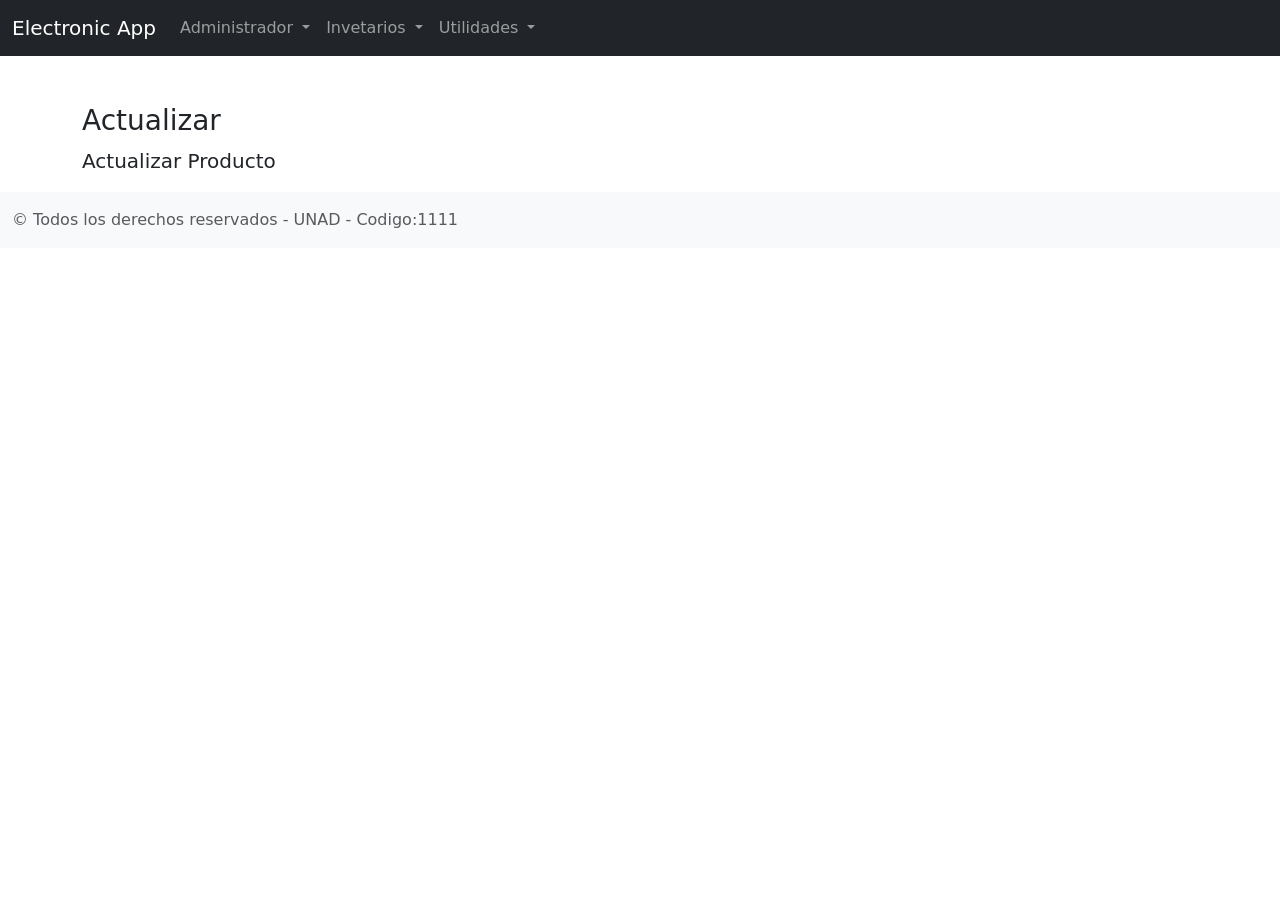
==== actualizarProducto.html @ e36102ec "Creacion de paginas crear,actualizar, consular, elimanr y adicion de hipervinculos" ====
<!doctype html>
<html lang="en">
  <link>
    <meta charset="utf-8">
    <meta name="viewport" content="width=device-width, initial-scale=1">
    <title>ElectronicApp</title>
    <link href="https://cdn.jsdelivr.net/npm/bootstrap@5.2.2/dist/css/bootstrap.min.css" rel="stylesheet" integrity="sha384-Zenh87qX5JnK2Jl0vWa8Ck2rdkQ2Bzep5IDxbcnCeuOxjzrPF/et3URy9Bv1WTRi" crossorigin="anonymous">
    <link href="css/index.css" rel="stylesheet"link>
  </head>
  <body>
    <header>
        <nav class="navbar navbar-expand-lg navbar-dark bg-dark">
            <div class="container-fluid">
                <a class="navbar-brand" href="index.html">Electronic App</a>
                    <button class="navbar-toggler" type="button" data-bs-toggle="collapse" data-bs-target="#navbarNavDropdown" aria-controls="navbarNavDropdown" aria-expanded="false" aria-label="Toggle navigation">
                        <span class="navbar-toggler-icon"></span>
                    </button>
                    <div class="collapse navbar-collapse" id="navbarNavDropdown">
                        <ul class="navbar-nav">
                            <li class="nav-item dropdown">
                                <a class="nav-link dropdown-toggle" href="#" role="button" data-bs-toggle="dropdown" aria-expanded="false">
                                    Administrador
                                </a>
                                <ul class="dropdown-menu">
                                    <li>
                                        <a class="dropdown-item" href="#">Crear Base Datos</a>
                                    </li>
                                    <li>
                                        <a class="dropdown-item" href="#">Crear Tabla</a>
                                    </li>
                                    <li>
                                        <a class="dropdown-item" href="#">Generar Reporte PDF</a>
                                    </li>
                                    <li>
                                        <a class="dropdown-item" href="#">Generar Backup</a>
                                    </li>
                                </ul>
                            </li>
                        </ul>
                        <ul class="navbar-nav">
                            <li class="nav-item dropdown">
                                <a class="nav-link dropdown-toggle" href="#" role="button" data-bs-toggle="dropdown" aria-expanded="false">
                                    Invetarios
                                </a>
                                <ul class="dropdown-menu">
                                    <li>
                                        <a class="dropdown-item" href="crearProducto.html">Crear</a>
                                    </li>
                                    <li>
                                        <a class="dropdown-item" href="consultarProducto.html">Consultar</a>
                                    </li>
                                    <li>
                                        <a class="dropdown-item" href="actualizarProducto.html">Actualizar</a>
                                    </li>
                                    <li>
                                        <a class="dropdown-item" href="eliminarProducto.html">Eliminar</a>
                                    </li>
                                </ul>
                            </li>
                        </ul>
                        <ul class="navbar-nav">
                            <li class="nav-item dropdown">
                                <a class="nav-link dropdown-toggle" href="#" role="button" data-bs-toggle="dropdown" aria-expanded="false">
                                    Utilidades
                                </a>
                                <ul class="dropdown-menu">
                                    <li>
                                        <a class="dropdown-item" href="cacular_ventas.html">Calcular Ventas</a>
                                    </li>
                                    <li>
                                        <a class="dropdown-item" href="convertir_unidades.html">Conversion de Unidades</a>
                                    </li>
                                </ul>
                            </li>
                        </ul>
                    </div>
                </div>
            </nav>
        </header>
        <main class="flex-shrink-0">
            <div class="container">
                <h3 class="mt-5">
                    Actualizar
                </h3>
                <p class="lead">
                    Actualizar Producto
                </p>
            </div>
        </main>
        
        <footer class="footer mt-auto py-3 bg-light">
            <div class="container-fluid">
                <span class="text-muted">&copy; Todos los derechos reservados - UNAD - Codigo:1111</span>
            </div>
        </footer>
    <script src="https://cdn.jsdelivr.net/npm/bootstrap@5.2.2/dist/js/bootstrap.bundle.min.js" integrity="sha384-OERcA2EqjJCMA+/3y+gxIOqMEjwtxJY7qPCqsdltbNJuaOe923+mo//f6V8Qbsw3" crossorigin="anonymous"></script>
  </body>
</html>
---- css/index.css ----
.py-3 {
    padding-top: 1rem!important;
    padding-bottom: 1rem!important;
}
.mt-auto{
    margin-bottom: 1rem!important;
}
footer{
    display:block;
}
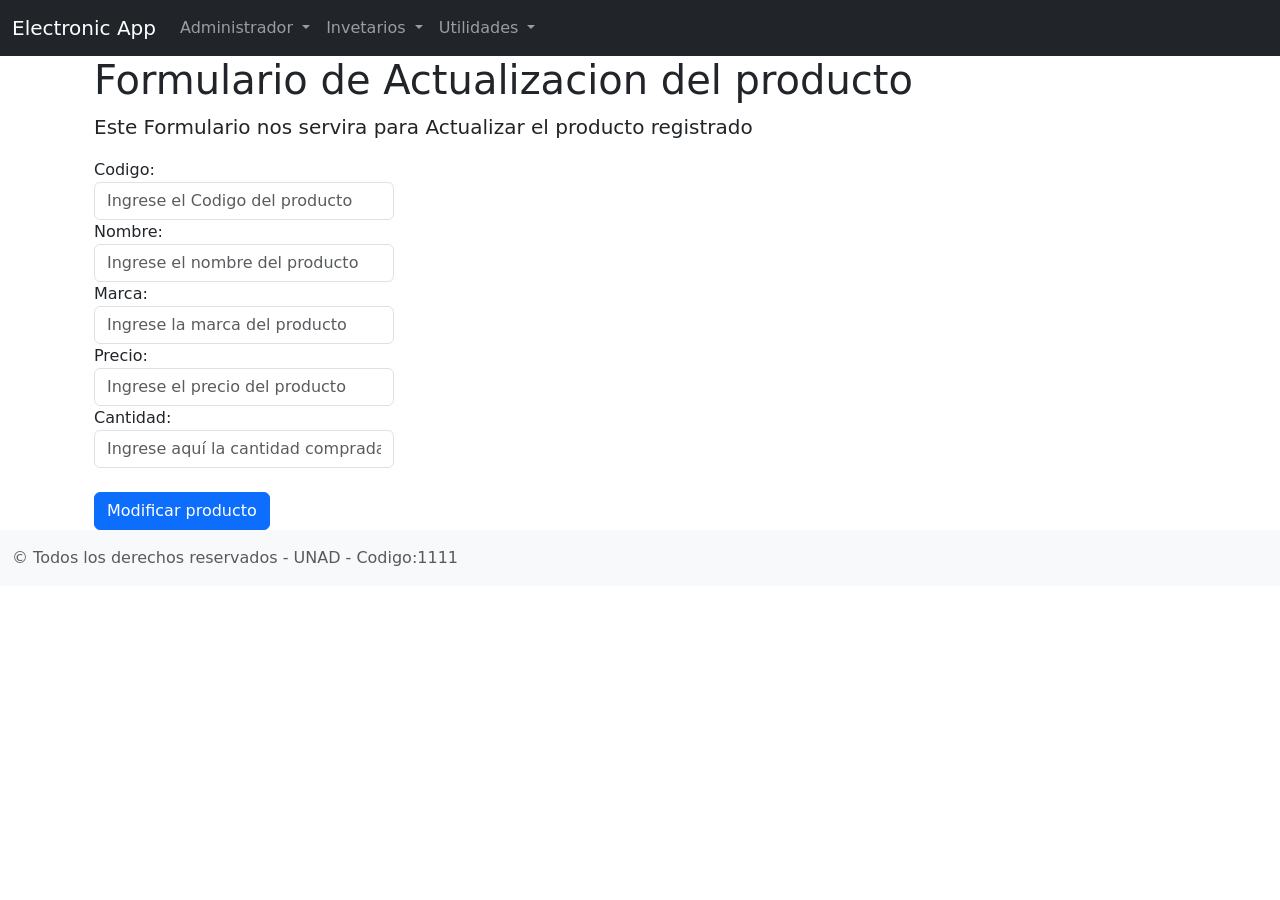
==== commit 5655ac42: "actualizacion actualizar" ====
--- a/actualizarProducto.html
+++ b/actualizarProducto.html
@@ -65,7 +65,7 @@
                                 </a>
                                 <ul class="dropdown-menu">
                                     <li>
-                                        <a class="dropdown-item" href="cacular_ventas.html">Calcular Ventas</a>
+                                        <a class="dropdown-item" href="calcularVentas.html">Calcular Ventas</a>
                                     </li>
                                     <li>
                                         <a class="dropdown-item" href="convertir_unidades.html">Conversion de Unidades</a>
@@ -79,13 +79,43 @@
         </header>
         <main class="flex-shrink-0">
             <div class="container">
-                <h3 class="mt-5">
-                    Actualizar
-                </h3>
-                <p class="lead">
-                    Actualizar Producto
+                <title>Formulario de Actualizacion del producto</title>
+  </head>
+  <body>
+<div class="container">
+  <h1>Formulario de Actualizacion del producto</h1>
+<p class="lead">
+                    Este Formulario nos servira para Actualizar el producto registrado
                 </p>
-            </div>
+
+    <form action="#" method="POST">
+  <div class="form-group">
+    <label for="email">Codigo:</label>
+    <input type="email" class="form-control" placeholder="Ingrese el Codigo del producto" id="email" name="e" style="width:300px">
+  </div>
+  <div class="form-group">
+    <label for="email">Nombre:</label>
+    <input type="text" class="form-control" placeholder="Ingrese el nombre del producto" id="email" name="n" style="width:300px">
+  </div>
+  <div class="form-group">
+    <label for="email">Marca:</label>
+    <input type="number" class="form-control" placeholder="Ingrese la marca del producto" id="email" name="t" style="width:300px">
+  </div>
+  <div class="form-group">
+    <label for="email">Precio:</label>
+    <input type="text" class="form-control" placeholder="Ingrese el precio del producto" id="email" name="c" style="width:300px">
+  </div>
+  <div class="form-group">
+    <label for="email">Cantidad:</label>
+    <input type="text" class="form-control" placeholder="Ingrese aquí la cantidad comprada" id="dir" name="di" style="width:300px">
+  </div>
+
+<br>
+
+  <button type="submit" class="btn btn-primary">Modificar producto</button>
+
+</form>
+</div>
         </main>
         
         <footer class="footer mt-auto py-3 bg-light">
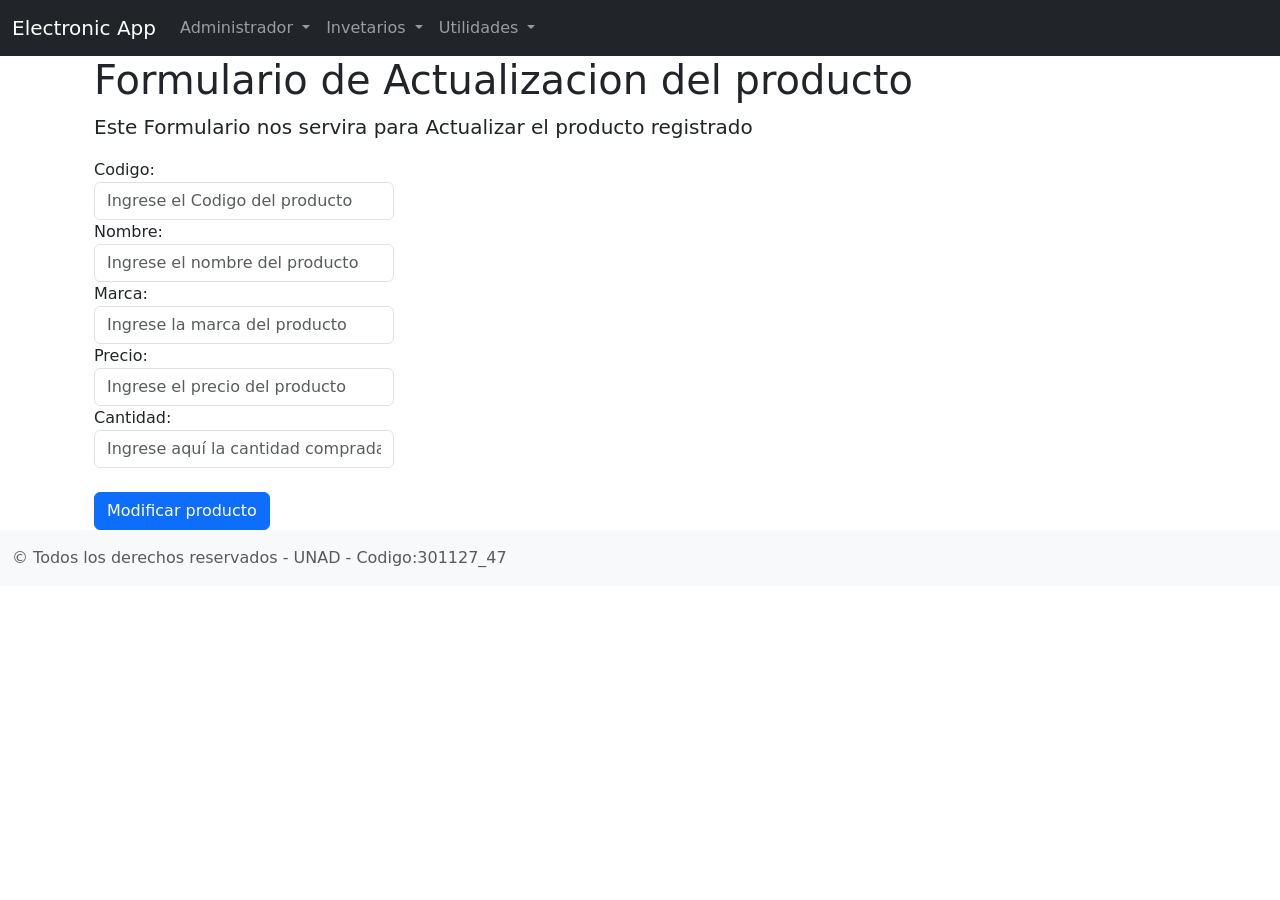
==== commit 790db389: "Ajuste del footer" ====
--- a/actualizarProducto.html
+++ b/actualizarProducto.html
@@ -120,7 +120,7 @@
         
         <footer class="footer mt-auto py-3 bg-light">
             <div class="container-fluid">
-                <span class="text-muted">&copy; Todos los derechos reservados - UNAD - Codigo:1111</span>
+                <span class="text-muted">&copy; Todos los derechos reservados - UNAD - Codigo:301127_47</span>
             </div>
         </footer>
     <script src="https://cdn.jsdelivr.net/npm/bootstrap@5.2.2/dist/js/bootstrap.bundle.min.js" integrity="sha384-OERcA2EqjJCMA+/3y+gxIOqMEjwtxJY7qPCqsdltbNJuaOe923+mo//f6V8Qbsw3" crossorigin="anonymous"></script>
